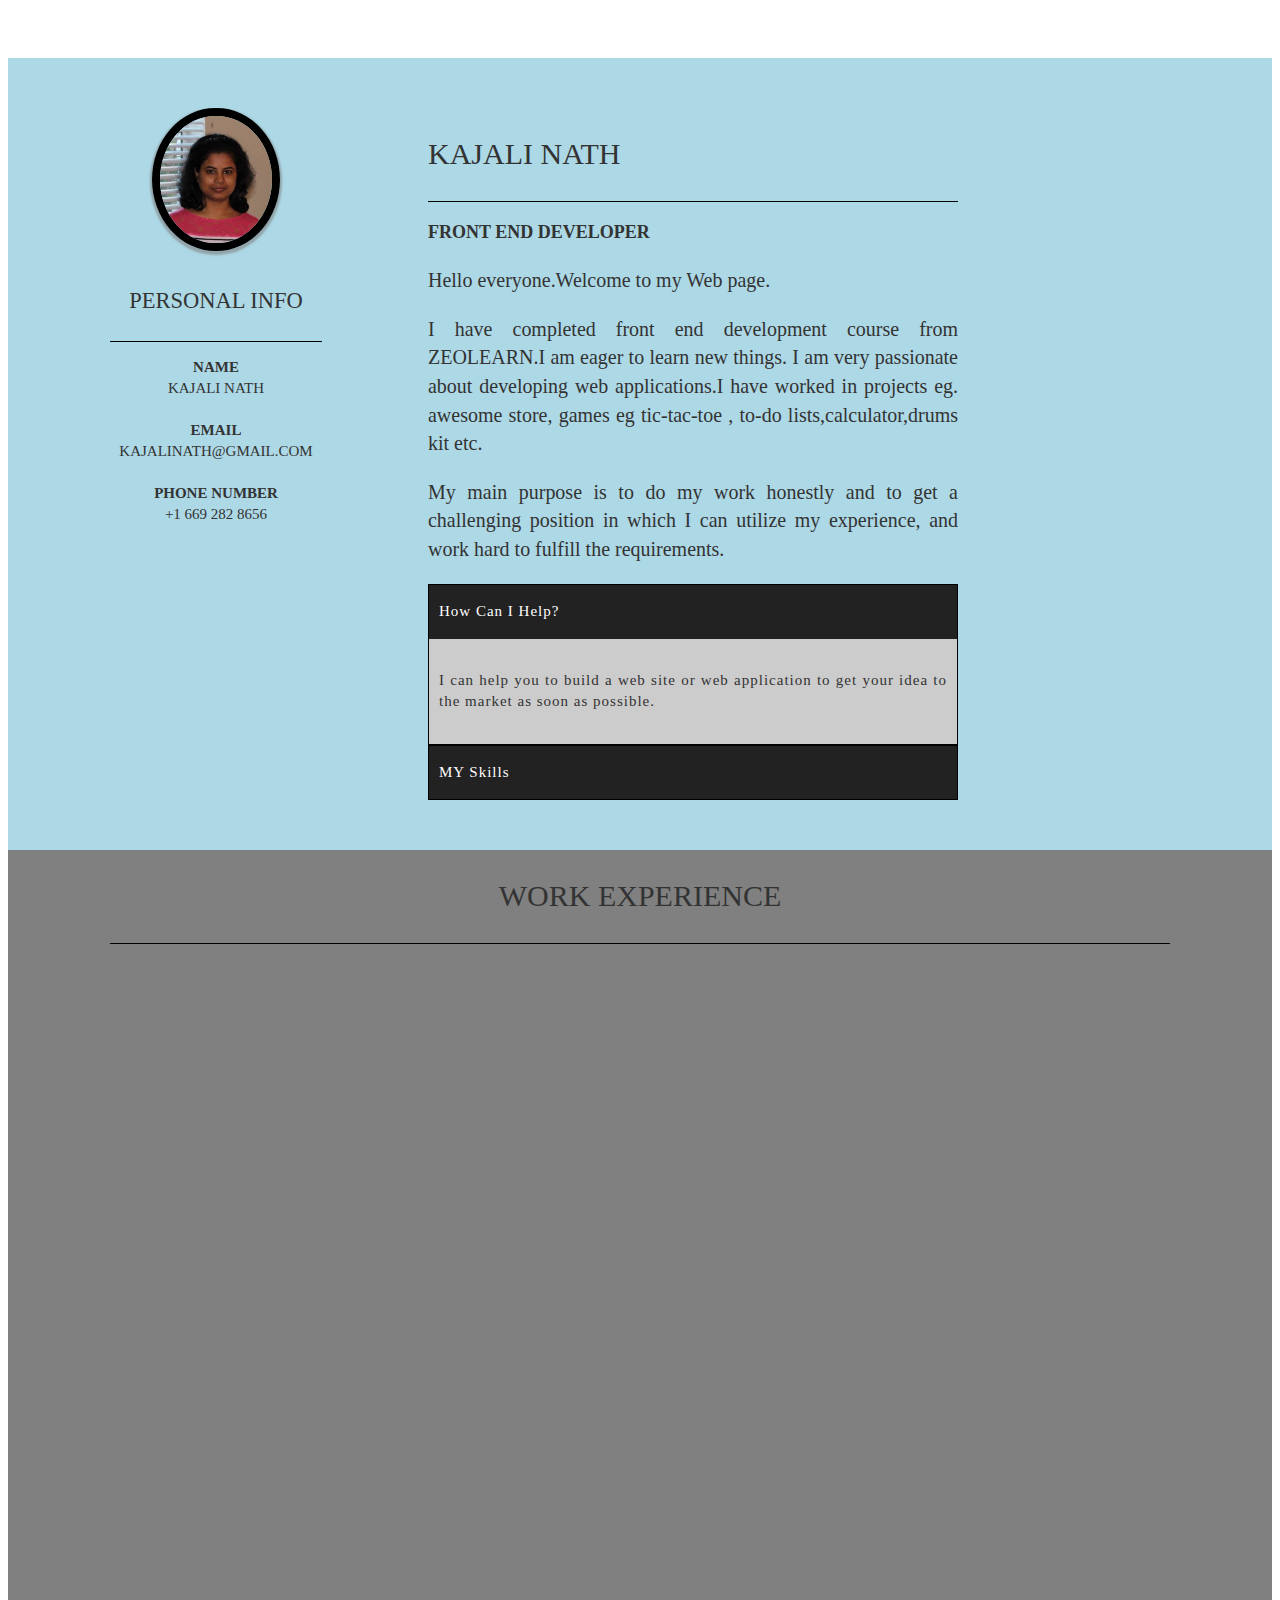
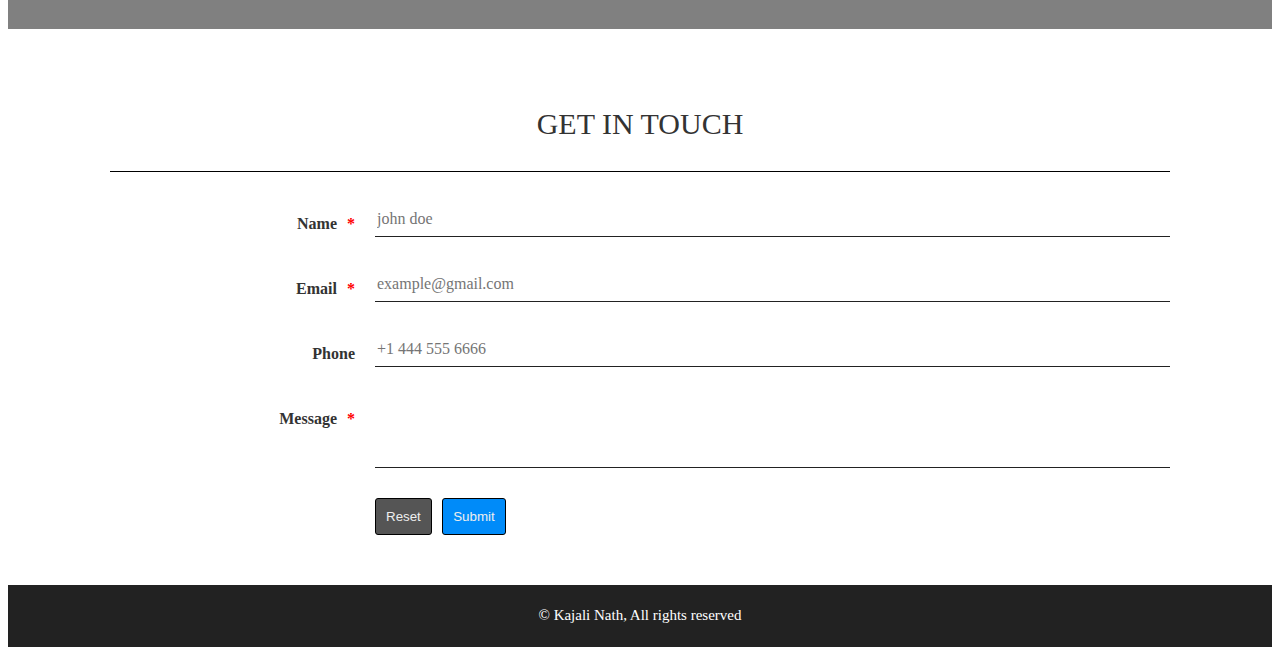
==== index.html @ ec8adcad "first-commit" ====
<!DOCTYPE html>
<html lang="en">
<head>
    <meta charset="UTF-8">
    <meta name="viewport" content="width=device-width, initial-scale=1.0">
    <meta http-equiv="X-UA-Compatible" content="ie=edge">
    <title>My Portfolio</title>
    <link rel="stylesheet" href="css/index.css"/>
</head>
<body>
    <div id="menubar">
        <header class="container">
            <h1 id="navtitle">About me</h1>
            <nav id="menunav">
                <ul>
                    <li>
                        <a href="#ataglance">At a glance</a>
                    </li>
                    <li>
                        <a href="#workexp">Work Experience</a>
                    </li>
                    <li>
                        <a href="#get-in-touch">Get in Touch</a>
                    </li>
                </ul>
            </nav>
        </header>
    </div>
    <!-- AT A glance-->
    <div class="main-content">
    <div class="sections-container" id="ataglance">
        <div class="container">
            <section id="personalinfo" class="text-center">
                <div class="responsive-image-container margin-bottom-large" id="personal-info-pic-container">
                 <img src="picture/kajali.jpg" id="personal-info-pic">
                </div>
                <div class="section-title-container section-title-container-small">
                  <h2 class="section-title">Personal Info</h2>
                  <hr>
                </div>
                <ul>
                    <li class="info-item">
                        <div class="info-item-title">Name</div>
                        <div class="info-item-body">Kajali Nath</div>
                    </li>
                    <li class="info-item">
                        <div class="info-item-title">Email</div>
                        <div class="info-item-body">kajalinath@gmail.com</div>
                    </li>
                    <li class="info-item">
                        <div class="info-item-title">Phone Number</div>
                        <div class="info-item-body">+1 669 282 8656</div>
                    </li>
                    
                </ul>

            </section>
            <section id="about">
                <div class="section-title-container margin-bottom-large">
                  <h2 class="section-title">Kajali Nath</h2>
                  <hr>
                  <h3 class="section-sub-title">Front End Developer</h3>
                </div>
                <div id="objective" class="margin-bottom-large">
                    <p>Hello everyone.Welcome to my Web page. </p>
                    <p>I have completed front end development course from ZEOLEARN.I am eager to learn new things.
                       I am very passionate about developing web applications.I have worked in projects eg. awesome store, games eg
                       tic-tac-toe , to-do lists,calculator,drums kit etc.
                    </p>
                    <p>My main purpose is to do my work honestly and to get a challenging position in which I can utilize my experience, and work hard to fulfill the requirements.
                        </p>
                </div>
                <div class="about-toggle">
                    <div class="about-toggle-item in">
                        <div class="about-toggle-item-title"> How Can I Help?</div>
                        <div class="about-toggle-item-body">
                            <ul>
                                <li>
                                    <p>I can help you to build a web site or web application to
                                        get your idea to the market as soon as possible.
                                    </p>
                                </li>
                                
                            </ul>
                        </div>
                    </div>
                    <div class="about-toggle-item">
                        <div class="about-toggle-item-title">MY Skills</div>
                        <div class="about-toggle-item-body">HTML,CSS,JAVASCRIPT,JQUERY,AJAX

                        </div>
                    </div>
                </div>
            </section>
            
        </div>

    </div>
<!--work experience-->
    <div class="section-container" id="workexp">
        <div class="container">
            <div class="section-title-container margin-bottom-large text-center">
             <h2 class="section-title">Work Experience</h2>
             <hr>
             <iframe src='https://cdn.knightlab.com/libs/timeline3/latest/embed/index.html?source=1GyRZeWiJry0GcbH1xDEqZae3FGc7BKtPIY-99_twxg0&font=Amatic-Andika&lang=en&initial_zoom=2&height=650' width='100%' height='650' webkitallowfullscreen mozallowfullscreen allowfullscreen frameborder='0'>
            </iframe>
            </div>

        </div>
    </div>
    <!--Get in touch-->
    <div class="sections-container" id="get-in-touch">
        <div class="container">
            <div class="section-title-container margin-bottom-large text-center">
                <h2 class="section-title">Get In Touch</h2>
                <hr/>
            </div>
            <form id="form-contact" action="/Users/kajalinath/Documents/HTML/portfolio/background.html" method="POST">
                <div class="form-group">
                <label for="text-name" class="required-field">
                    Name
                     
                </label>
                <input type="text" class="form-control" name="name" id="text-name" placeholder="john doe" required/>
                </div>
                <div class="form-group">
                    <label for="text-email" class="required-field">
                        Email
                        
                    </label>
                    <input type="email" class="form-control" name="email" id="text-email" placeholder="example@gmail.com" required/>
                </div>
                <div class="form-group">
                    <label for="text-phone">Phone</label>
                    <input type="tel" class="form-control" name="phone" id="text-phone" placeholder="+1 444 555 6666" />
                </div>
                <div class="form-group">
                    <label for="text-message" class="required-field">
                        Message
                        
                    </label>
                    <textarea rows="3" name="message" class="form-control" id="text-message"></textarea>
                </div>
                <div class="form-buttons-group">
                    <input type="reset" value="Reset" id="btn-form-reset">
                    <input type="submit" value="Submit" id="btn-form-submit">
                </div>
            </form>

        </div>
        </div>

    </div>
    <footer class="section-container inverse" id="site-footer">
     <div class="container">
      <div id="copyright" class="text-center">&copy Kajali Nath, All rights reserved
      </div>
     </div>
    </footer>
    <script src="external/jquery-3.3.1.min.js"></script>
    <script src="js/index.js"></script>
</body>
</html>
---- css/index.css ----
* {
    box-sizing: border-box;
}
body {
    padding-top: 50px;
    font-size: 15px;
    font-family: 'Crimson Text', Times, serif;
    text-align: justify;
    color: #333;
    line-height: 1.42857143;
}
#menubar {
    position: fixed;
    top: 0;
    left: 0;
    right: 0;
    width: 100%;
    padding:0;
    color: white;
    background-color: rgba( 16, 16, 16, 0.85 );
}

.container {
    overflow: auto;
    width: 90%;
    max-width: 1060px;
    margin: 0 auto;
}

.text-center{
    text-align:center;
}
#navtitle{
    float: left;
    font-size: 2.5em;
    line-height: 1;
}

#menunav {
    float: right;
}

#menunav li {
    display: inline-block;
    margin-right: 10px;
    line-height: 2.5;
}

#menunav a {
    text-decoration: none;
    color: inherit;
}

.sections-container {
    overflow: auto;
    padding: 50px 0;
}

.section-title-container {
    text-transform: uppercase;
}

.section-title-container-small {
    font-size: 0.75em;
    line-height: 3.85em;
}

.section-title {
    font-weight: 500;
    font-size: 2em;
}

.section-title-container > hr {
    height:0;
    border-bottom: 1px solid black;
    outline: 0;
}
#personalinfo{
    float:left;
    margin-right: 10%;
    margin-bottom:0;
    width:20%;
}
ul{
    list-style: none;
    padding:0;
    
}
.info-item {
    text-transform: uppercase;
    margin-bottom: 20px;
}

.info-item-title {
    font-weight: 700;
}
/*at a glance about*/

#about{
    float:left;
    margin-right:5%;
    margin-bottom:0;
    width:50%
    
}
.section-title-container {
    text-transform: uppercase;
}

.section-title {
    font-weight: 500;
    font-size: 2em;
}
.section-title-container > hr {
    height:0;
    border: none;
    border-bottom: 1px solid black;
    outline: 0;
}
.section-sub-title {
    font-size: 1.2em;
}
.margin-bottom-large  
{ 
    margin-bottom: 21px; 
}
#objective{
    font-size:1.333333em;
}

/*at a glance about-toggle*/
.about-toggle-item{
 border:1px solid black;
}
.about-toggle-item-title, .about-toggle-item-body{
    padding:16px 10px;
    letter-spacing:1px;
}
.about-toggle-item-title{
    background-color: #222;
    color: white;
    text-decoration: uppercase;
    cursor:pointer;
}
.about-toggle-item-body{
display:none;
background-color:rgb(204,204,204)
}
.about-toggle-item.in>.about-toggle-item-body{
display:block;
}
/*animation*/
#menubar{
    animation:move 1s ease-in-out ,show 1s forwards;
    opacity:0;
    

}

@keyframes move{
    0%{transform:translate(0px, 600px);}
    30%{transform:translate(0px, 0px);}
    60%{transform:translate(0px, 300px);}
    100%{transform:translate(0px, 0px);}
}
@keyframes show{
    0%{opacity: 0;}
    100%{opacity: 1;}
}

/*get in tpuch form*/
.form-group{
    overflow:auto;
    margin:30px 0;
    font-size:16px;
}
.form-group > label{
    position: relative;
    top:5px;
    float:left;
    width:25%;
    padding: 6px 20px;
    font-weight:bold;
    text-align:right;
}

.form-group > label.required-field:after {
    content: '*';
    margin-left: 6px;
    color: red;
}


.form-control{
    float: left;
    width: 75%;
    padding: 8px 2px;
    border-width: 0;
    border-bottom: 1px solid #222;
    outline: none;
    font-size: inherit;
    font-family: inherit;
    resize: none;
}
.form-buttons-group {
    margin-left: 25%;
}
#btn-form-reset, #btn-form-submit {
    padding: 10px;
    border-width: 1px;
    border-style: solid;
    border-radius: 3px;
    margin-right: 0.5em;
    color: #eee;
    cursor: pointer;
} 
#btn-form-reset {
    background-color: #555;
}

#btn-form-submit {
    background-color: #008bf9;
}
#btn-form-reset:hover {
    background-color: #222;
}

#btn-form-submit:hover {
    background-color: #0069d9;
}

.main-content{
    opacity: 0;
    transition: all 2s;
    transition-delay: 2s;
}

.section-container.inverse{
    color:white;
    background-color:#222;
}
#ataglance{
    background-color: lightblue;
}
#site-footer {
    padding: 20px 0;
}
#personal-info-pic {
    width: 60%;
    border: 8px solid black;
    border-radius: 50%;
    margin: 0 auto;
    box-shadow: 0px 2px 2px 2px rgba( 128, 128, 128, 0.6 );
}
.responsive-img-container {
    width: 100%;
}

.responsive-img-container > img {
    width: 100%;
}
#workexp{
    background-color: gray;
}
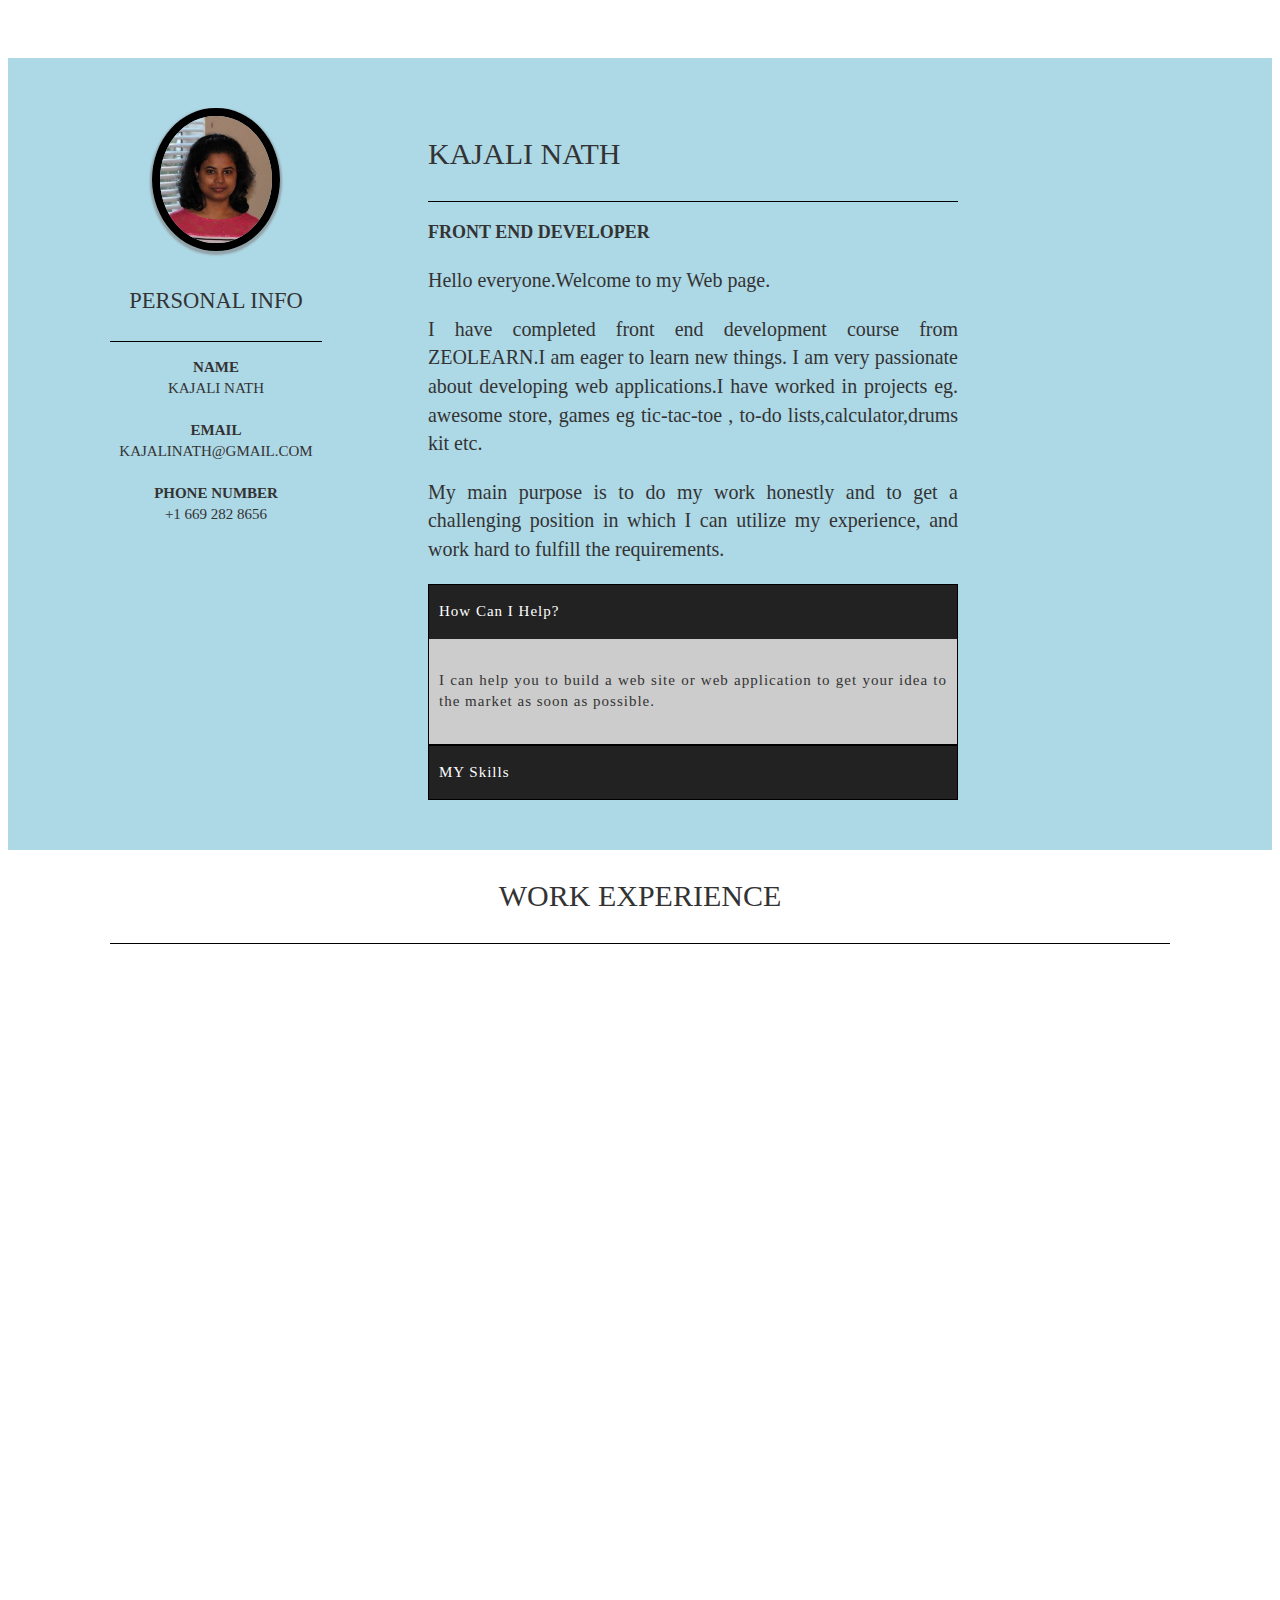
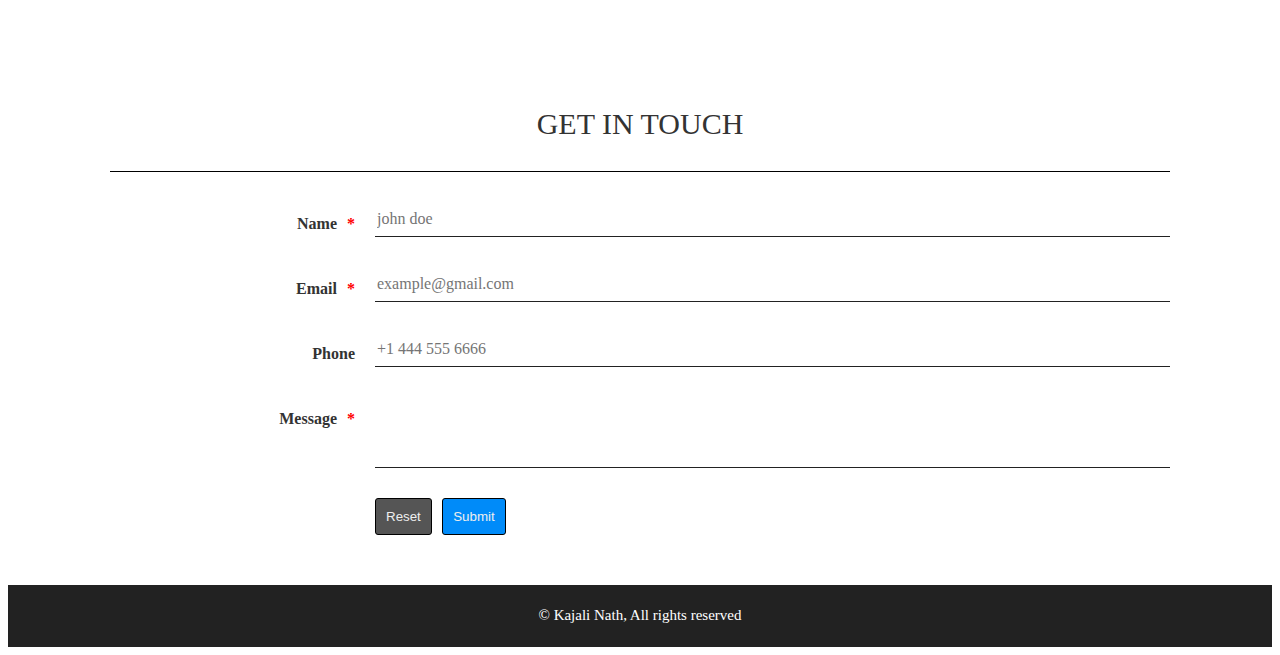
==== commit cab05b8f: "first-commit" ====
--- a/index.html
+++ b/index.html
@@ -115,7 +115,7 @@
                 <h2 class="section-title">Get In Touch</h2>
                 <hr/>
             </div>
-            <form id="form-contact" action="/Users/kajalinath/Documents/HTML/portfolio/background.html" method="POST">
+            <form id="form-contact" action="https://formspree.io/kajalinath@gmail.com" method="POST">
                 <div class="form-group">
                 <label for="text-name" class="required-field">
                     Name
@@ -145,12 +145,18 @@
                     <input type="reset" value="Reset" id="btn-form-reset">
                     <input type="submit" value="Submit" id="btn-form-submit">
                 </div>
-            </form>
+         </form>
+         <!--dialog box-->
+    <div class="dialog">
+            <span class="close">&times;</span>
+            Thank you for contacting me.I will get back to you soon.
+        </div>
 
         </div>
         </div>
 
     </div>
+    
     <footer class="section-container inverse" id="site-footer">
      <div class="container">
       <div id="copyright" class="text-center">&copy Kajali Nath, All rights reserved
--- a/css/index.css
+++ b/css/index.css
@@ -35,6 +35,32 @@
     font-size: 2.5em;
     line-height: 1;
 }
+
+@media all and (max-width: 768px) {
+    #navtitle {
+        width: 100%;
+        font-size: 1.5em;
+        text-align: center;
+    }
+    #menunav {
+        width: 100%;
+        text-align: center;
+    }
+    
+    #menunav li {
+        display: inline-block;
+        margin-right: 10px;
+        line-height: 1.5;
+    }
+    
+    #personalinfo, #about{
+        width: 100%;
+        margin-bottom: 40px;
+    }
+
+    
+}
+
 
 #menunav {
     float: right;
@@ -259,6 +285,30 @@
 .responsive-img-container > img {
     width: 100%;
 }
-#workexp{
-    background-color: gray;
+
+/*Form submission*/
+.dialog{
+    display:none;
+    position:fixed;
+    top:100px;
+    left:40%;
+    width:800px;
+    height:600px;
+    padding:290px 20px;
+    border:1px solid crimson;
+    margin-left:-300px;
+    background-color:lightgrey;
+    color:blue;
+    font-size:30px;
+    text-align:center;
+    font-style: italic;
+
+
+}
+
+.dialog .close{
+    position: absolute;
+    top:-10px;
+    right:-30px;
+    font-size:2rem;
 }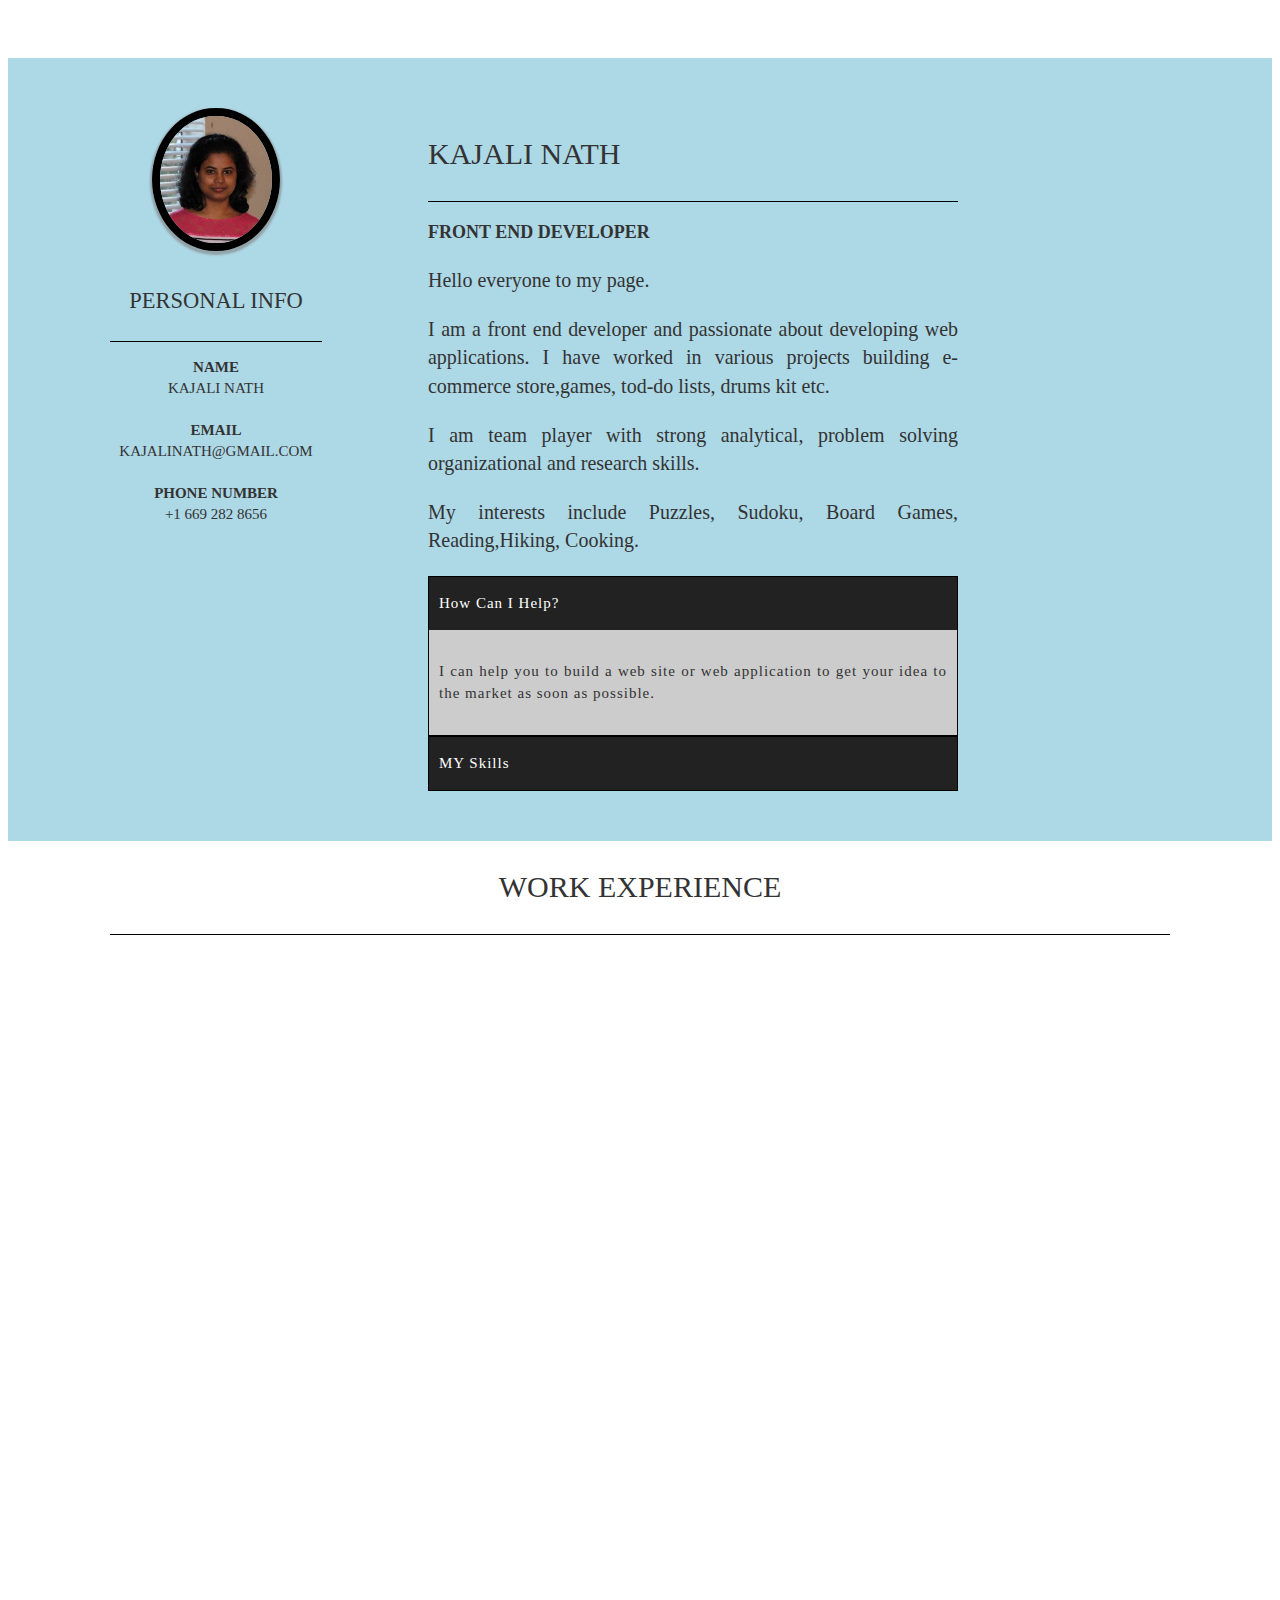
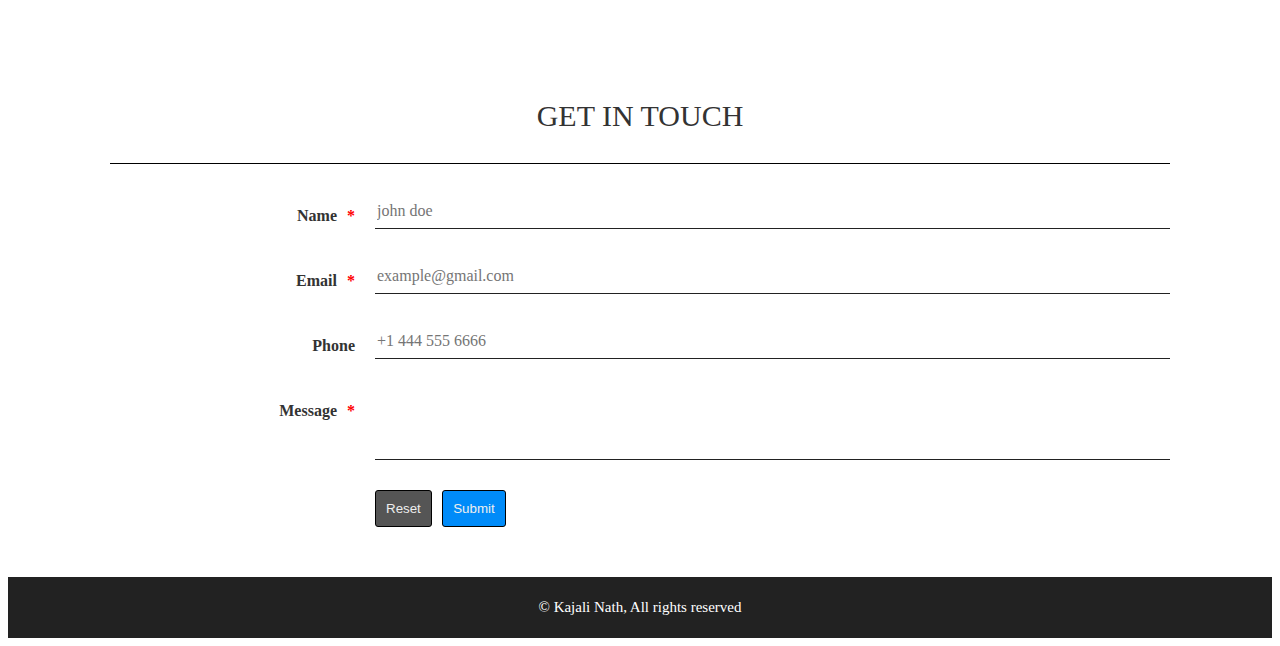
==== commit f6467f86: "first commit" ====
--- a/index.html
+++ b/index.html
@@ -62,13 +62,13 @@
                   <h3 class="section-sub-title">Front End Developer</h3>
                 </div>
                 <div id="objective" class="margin-bottom-large">
-                    <p>Hello everyone.Welcome to my Web page. </p>
-                    <p>I have completed front end development course from ZEOLEARN.I am eager to learn new things.
-                       I am very passionate about developing web applications.I have worked in projects eg. awesome store, games eg
-                       tic-tac-toe , to-do lists,calculator,drums kit etc.
+                    <p>Hello everyone to my page. </p>
+                    <p>I am a front end developer and passionate about developing web applications.
+                        I have worked in various projects building e-commerce store,games, tod-do lists, drums kit etc.
                     </p>
-                    <p>My main purpose is to do my work honestly and to get a challenging position in which I can utilize my experience, and work hard to fulfill the requirements.
+                    <p>I am team player with strong analytical, problem solving organizational and research skills.
                         </p>
+                    <p>My interests include Puzzles, Sudoku, Board Games, Reading,Hiking, Cooking.</p>
                 </div>
                 <div class="about-toggle">
                     <div class="about-toggle-item in">
@@ -102,7 +102,7 @@
             <div class="section-title-container margin-bottom-large text-center">
              <h2 class="section-title">Work Experience</h2>
              <hr>
-             <iframe src='https://cdn.knightlab.com/libs/timeline3/latest/embed/index.html?source=1GyRZeWiJry0GcbH1xDEqZae3FGc7BKtPIY-99_twxg0&font=Amatic-Andika&lang=en&initial_zoom=2&height=650' width='100%' height='650' webkitallowfullscreen mozallowfullscreen allowfullscreen frameborder='0'>
+             <iframe src='https://cdn.knightlab.com/libs/timeline3/latest/embed/index.html?source=16vtw5XXc-1U8-b_hPIbO0T0rILRWUhdplXgXktegAco&font=Amatic-Andika&lang=en&initial_zoom=2&height=650' width='100%' height='650' webkitallowfullscreen mozallowfullscreen allowfullscreen frameborder='0'>
             </iframe>
             </div>
 
@@ -146,11 +146,7 @@
                     <input type="submit" value="Submit" id="btn-form-submit">
                 </div>
          </form>
-         <!--dialog box-->
-    <div class="dialog">
-            <span class="close">&times;</span>
-            Thank you for contacting me.I will get back to you soon.
-        </div>
+         
 
         </div>
         </div>
--- a/css/index.css
+++ b/css/index.css
@@ -36,30 +36,7 @@
     line-height: 1;
 }
 
-@media all and (max-width: 768px) {
-    #navtitle {
-        width: 100%;
-        font-size: 1.5em;
-        text-align: center;
-    }
-    #menunav {
-        width: 100%;
-        text-align: center;
-    }
-    
-    #menunav li {
-        display: inline-block;
-        margin-right: 10px;
-        line-height: 1.5;
-    }
-    
-    #personalinfo, #about{
-        width: 100%;
-        margin-bottom: 40px;
-    }
-
-    
-}
+
 
 
 #menunav {
@@ -286,29 +263,27 @@
     width: 100%;
 }
 
-/*Form submission*/
-.dialog{
-    display:none;
-    position:fixed;
-    top:100px;
-    left:40%;
-    width:800px;
-    height:600px;
-    padding:290px 20px;
-    border:1px solid crimson;
-    margin-left:-300px;
-    background-color:lightgrey;
-    color:blue;
-    font-size:30px;
-    text-align:center;
-    font-style: italic;
-
-
-}
-
-.dialog .close{
-    position: absolute;
-    top:-10px;
-    right:-30px;
-    font-size:2rem;
+@media all and (max-width: 768px) {
+    #navtitle {
+        width: 100%;
+        font-size: 1.5em;
+        text-align: center;
+    }
+    #menunav {
+        width: 100%;
+        text-align: center;
+    }
+    
+    #menunav li {
+        display: inline-block;
+        margin-right: 10px;
+        line-height: 1.5;
+    }
+    
+    #personalinfo, #about{
+        width: 100%;
+        margin-bottom: 40px;
+    }
+
+    
 }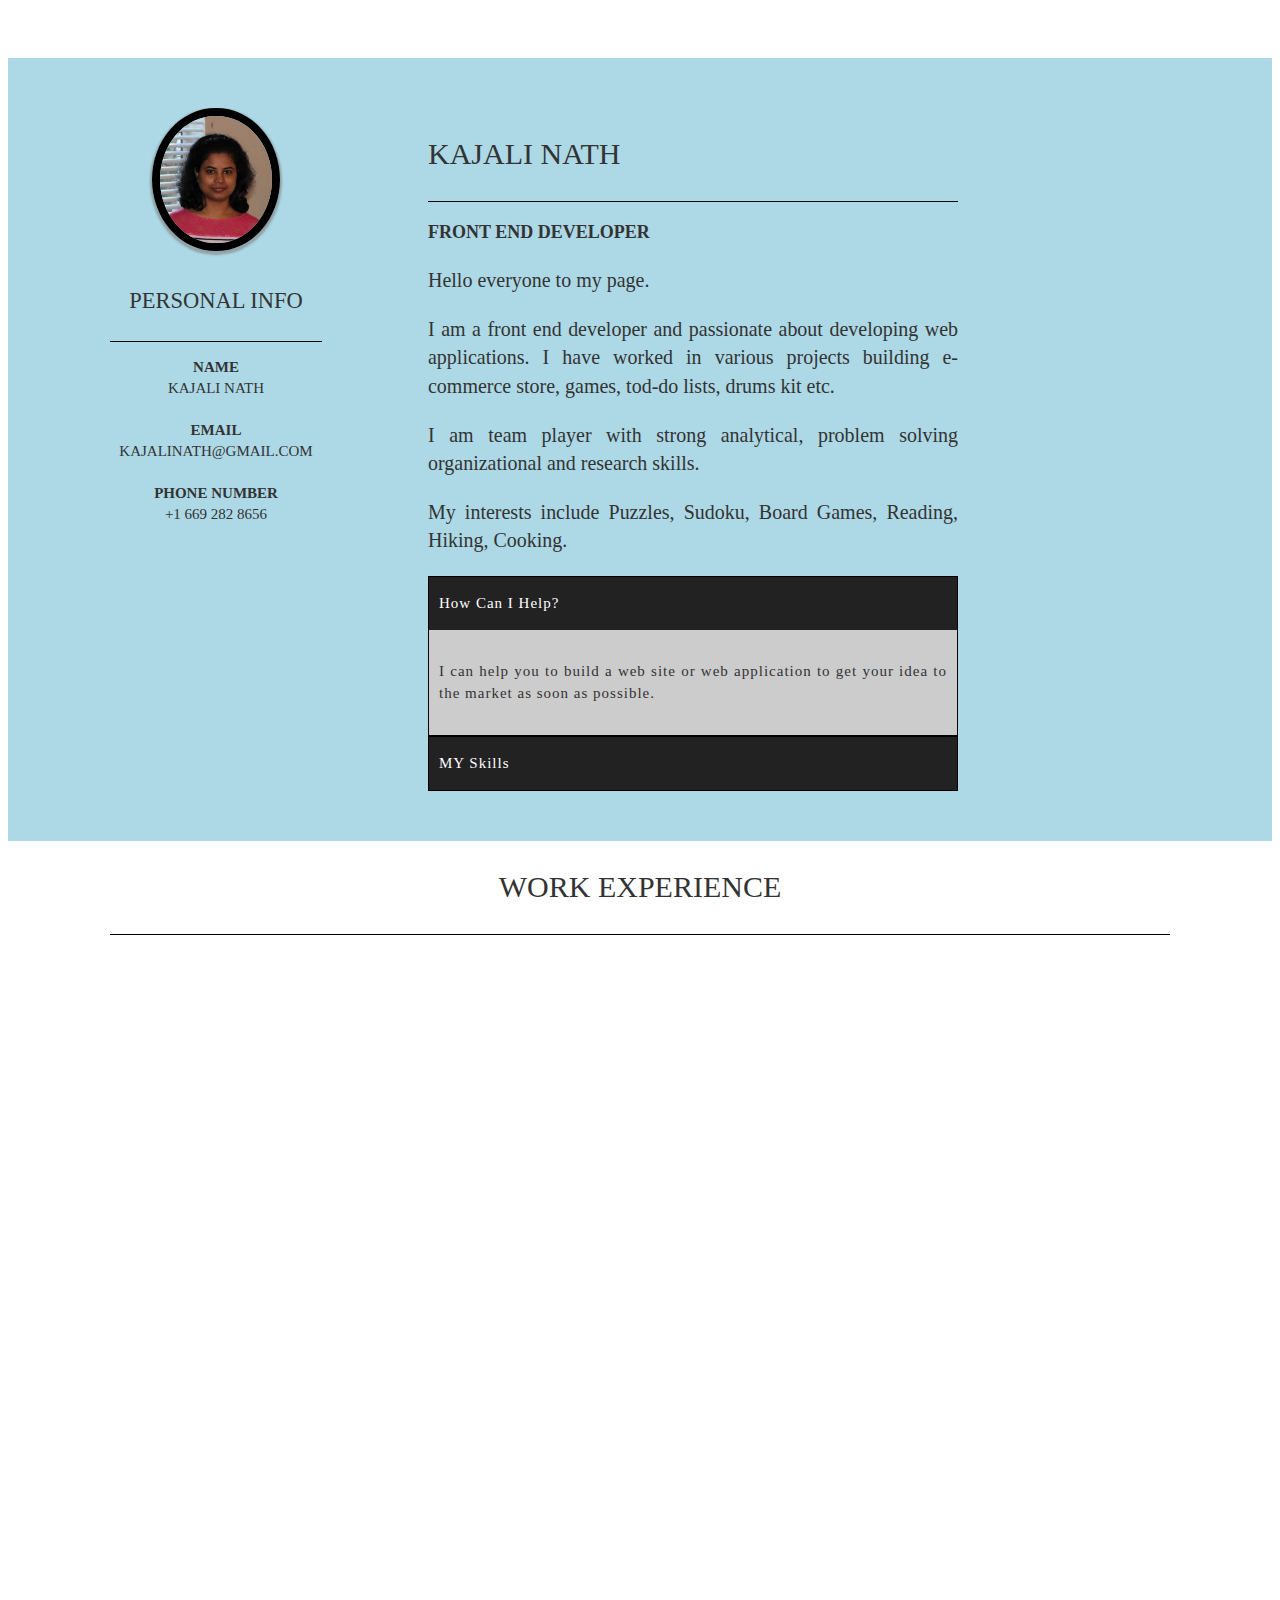
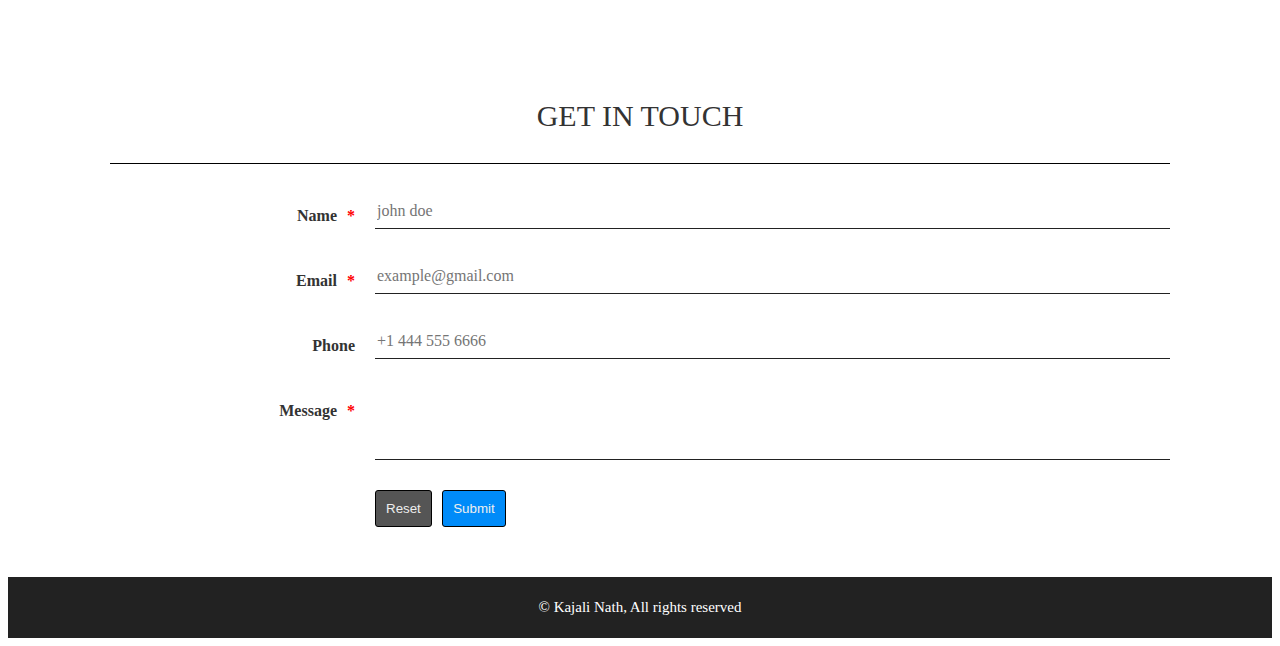
==== commit 8d8d28b8: "first commit" ====
--- a/index.html
+++ b/index.html
@@ -64,11 +64,11 @@
                 <div id="objective" class="margin-bottom-large">
                     <p>Hello everyone to my page. </p>
                     <p>I am a front end developer and passionate about developing web applications.
-                        I have worked in various projects building e-commerce store,games, tod-do lists, drums kit etc.
+                        I have worked in various projects building e-commerce store, games, tod-do lists, drums kit etc.
                     </p>
                     <p>I am team player with strong analytical, problem solving organizational and research skills.
                         </p>
-                    <p>My interests include Puzzles, Sudoku, Board Games, Reading,Hiking, Cooking.</p>
+                    <p>My interests include Puzzles, Sudoku, Board Games, Reading, Hiking, Cooking.</p>
                 </div>
                 <div class="about-toggle">
                     <div class="about-toggle-item in">
@@ -86,7 +86,7 @@
                     </div>
                     <div class="about-toggle-item">
                         <div class="about-toggle-item-title">MY Skills</div>
-                        <div class="about-toggle-item-body">HTML,CSS,JAVASCRIPT,JQUERY,AJAX
+                        <div class="about-toggle-item-body">HTML, CSS, JAVASCRIPT, JQUERY, AJAX
 
                         </div>
                     </div>
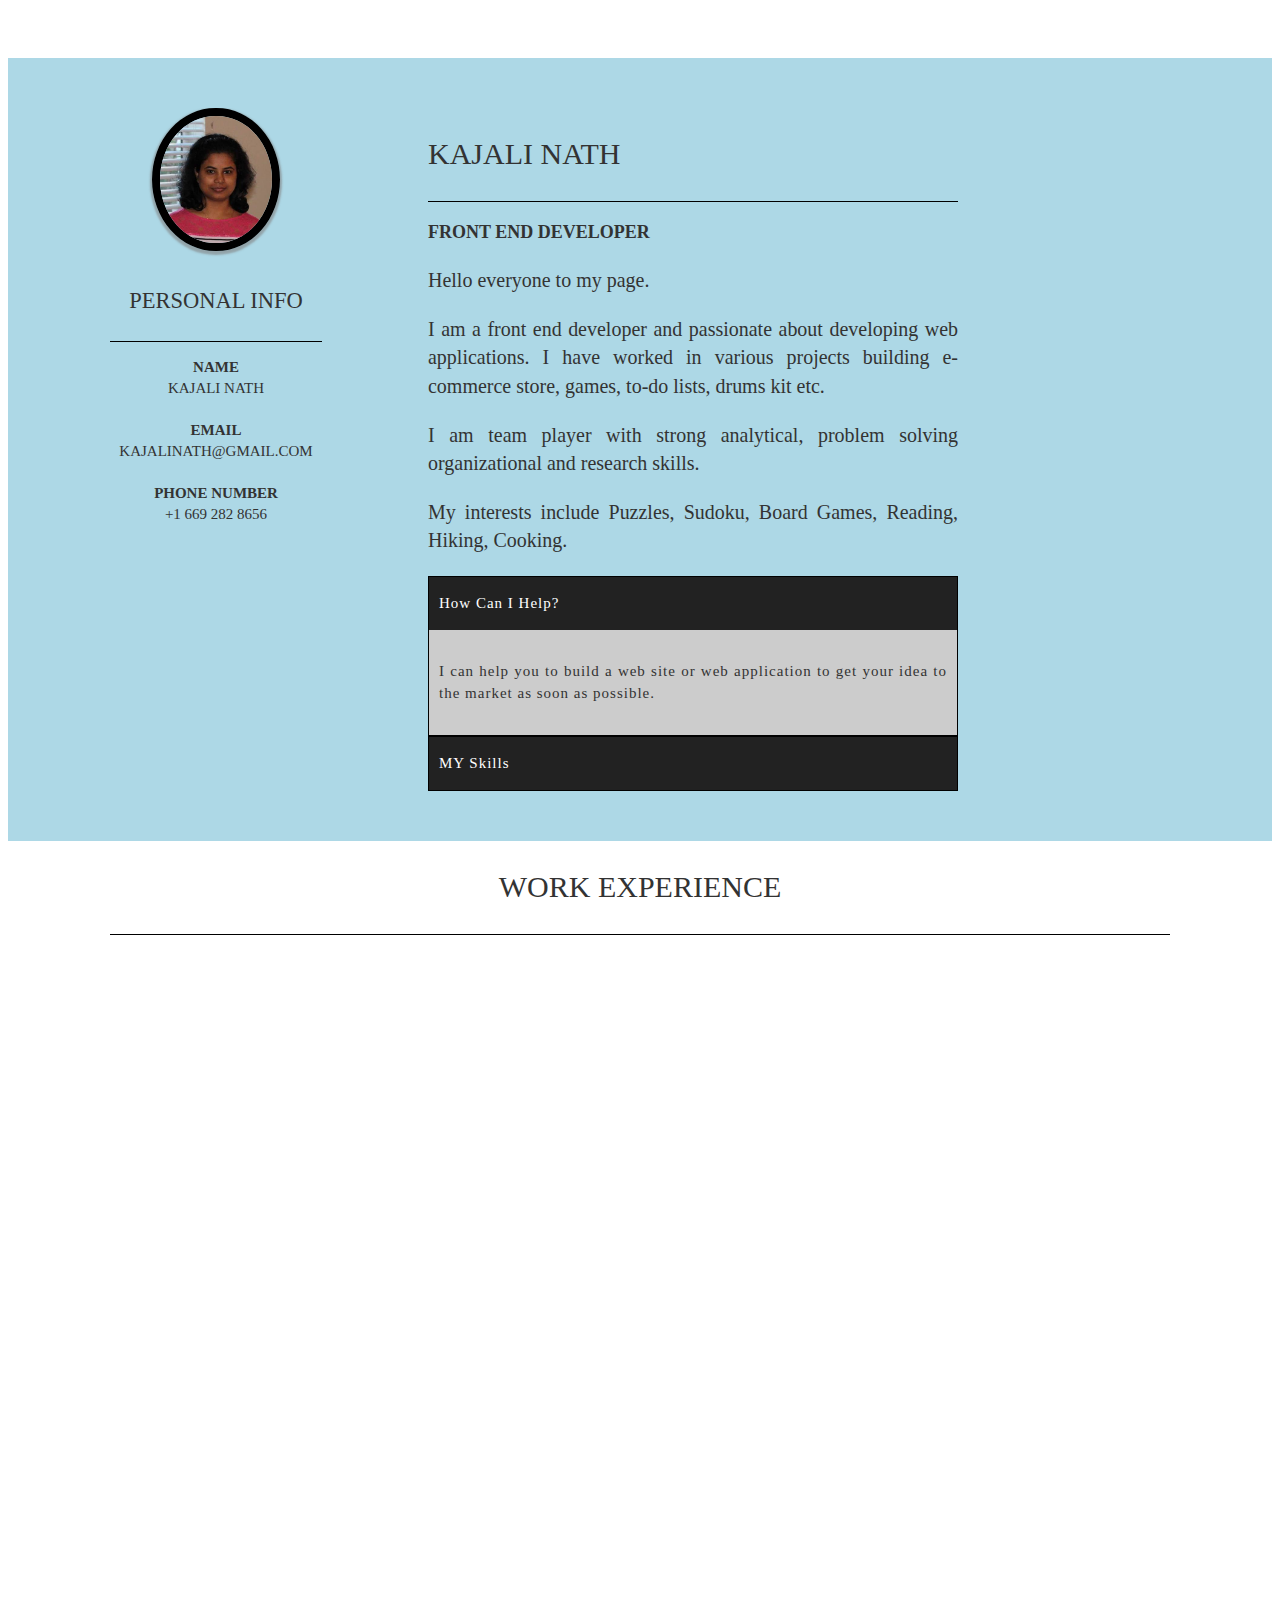
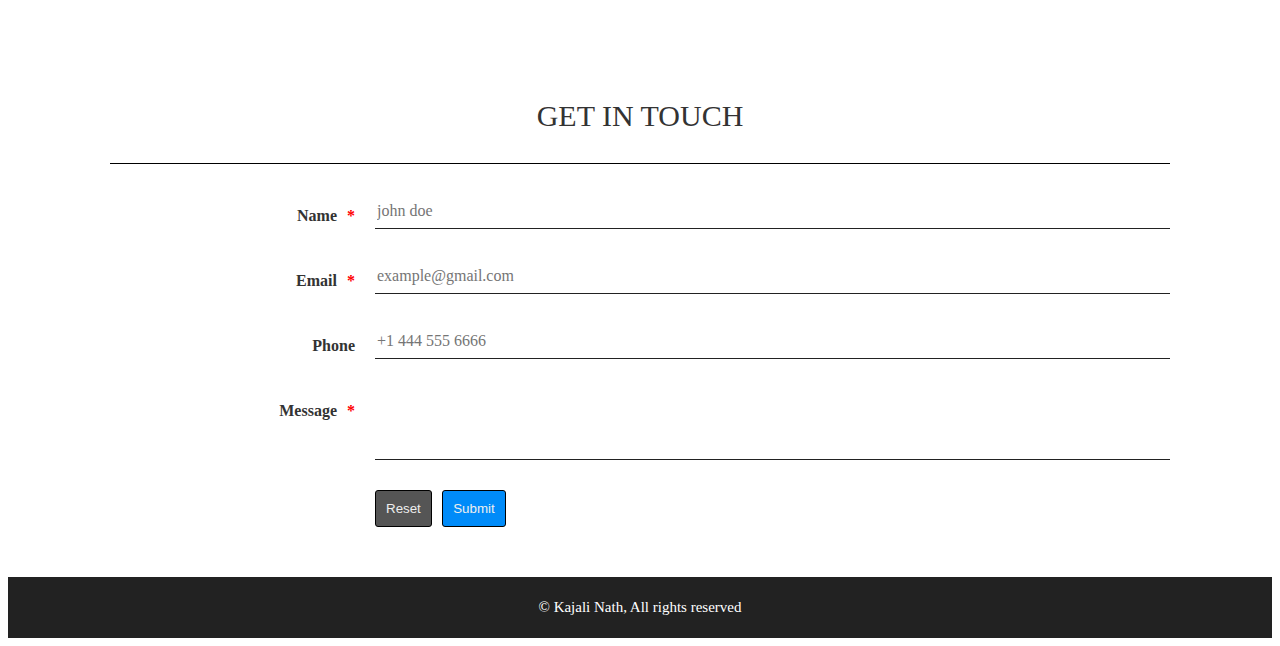
==== commit 4b0151cd: "first commit" ====
--- a/index.html
+++ b/index.html
@@ -64,7 +64,7 @@
                 <div id="objective" class="margin-bottom-large">
                     <p>Hello everyone to my page. </p>
                     <p>I am a front end developer and passionate about developing web applications.
-                        I have worked in various projects building e-commerce store, games, tod-do lists, drums kit etc.
+                        I have worked in various projects building e-commerce store, games, to-do lists, drums kit etc.
                     </p>
                     <p>I am team player with strong analytical, problem solving organizational and research skills.
                         </p>
